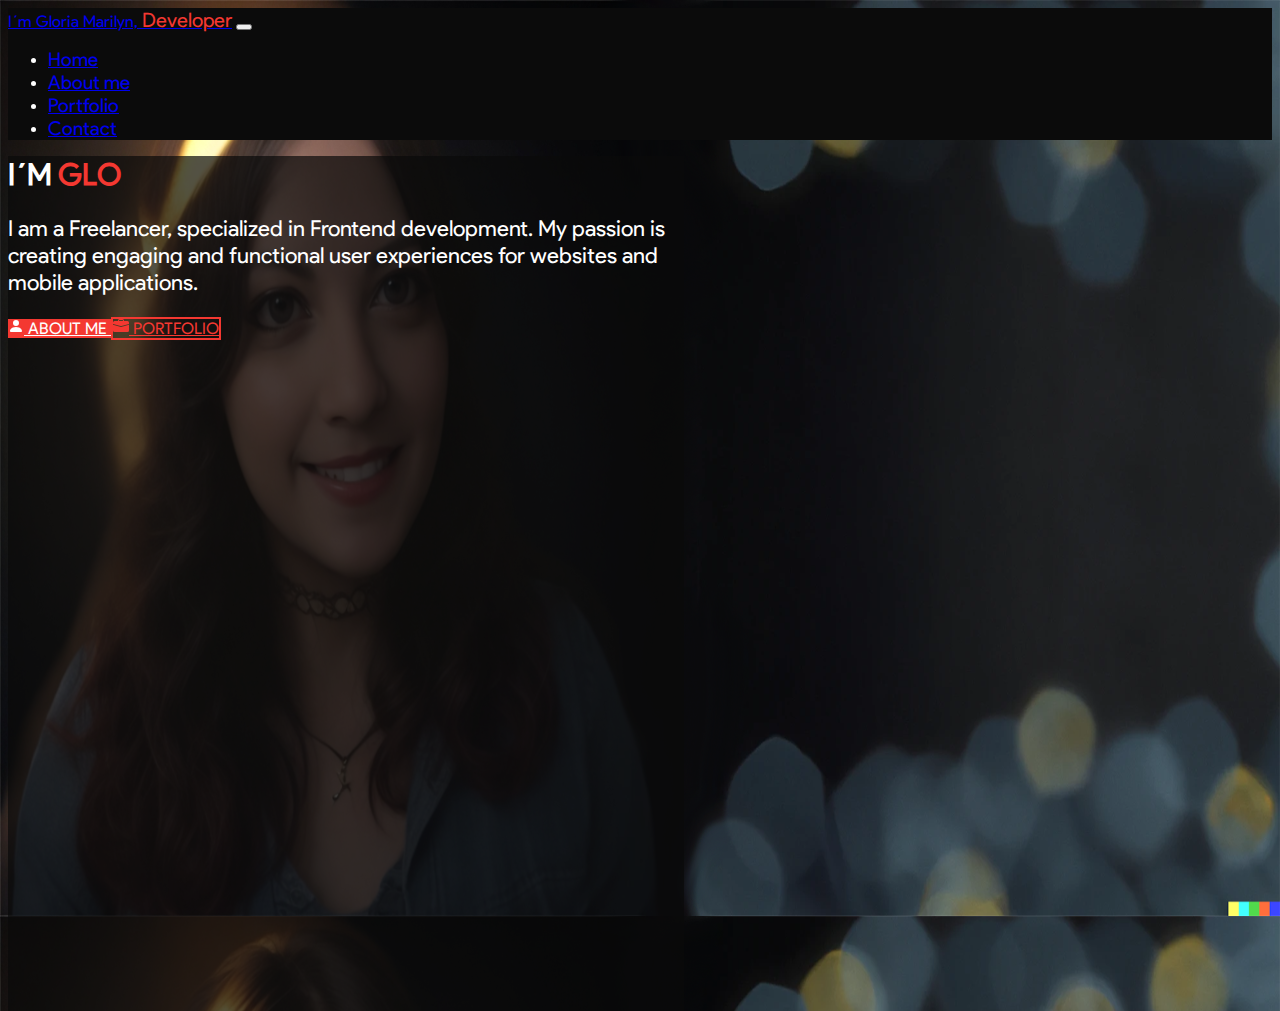
==== pages/home.html @ 5701135a "First commit" ====
<!DOCTYPE html>
<html lang="en">
    <head>
        <meta charset="UTF-8">
        <meta http-equiv="X-UA-Compatible" content="IE=edge">
        <meta name="viewport" content="width=device-width, initial-scale=1.0">
        <!-- Bootstrap CSS -->
        <link href="https://cdn.jsdelivr.net/npm/bootstrap@5.3.0-alpha3/dist/css/bootstrap.min.css" rel="stylesheet" integrity="sha384-KK94CHFLLe+nY2dmCWGMq91rCGa5gtU4mk92HdvYe+M/SXH301p5ILy+dN9+nJOZ" crossorigin="anonymous">
        <!-- Style CSS -->
        <link rel="stylesheet" href="../css/home.css">
        <title>Home</title>
    </head>
    <body>
        <!--Nav Start -->
        <nav class="navbar navbar-expand-lg text-light px-5">
            <a class="navbar-brand text-light" href="#">I´m Gloria Marilyn, <span>Developer</span></a>
            <button class="navbar-toggler" type="button" data-toggle="collapse" data-target="#navbarNav" aria-controls="navbarNav" aria-expanded="false" aria-label="Toggle navigation">
                <span class="navbar-toggler-icon"></span>
            </button>
            <div class="collapse navbar-collapse justify-content-end" id="navbarNav">
                <ul class="navbar-nav">
                    <li class="nav-item active">
                    <a class="nav-link  text-light" href="./home.html">Home</a>
                    </li>
                    <li class="nav-item">
                    <a class="nav-link text-light" href="./sobre_mi.html">About me</a>
                    </li>
                    <li class="nav-item">
                    <a class="nav-link text-light" href="./portfolio.html">Portfolio</a>
                    </li>
                    <li class="nav-item">
                    <a class="nav-link text-light" href="./contacto.html">Contact</a>
                    </li>
                </ul>
            </div>
        </nav>
        <!--Nav End -->


        <main>
            <div class="container-fluid bg-blur float-start float-md-end p-0 m-0 p-5">
                <div class="p-0 p-md-5">
                    <!-- Texto Presentacion Start -->
                    <div class="wrapper pt-5 mt-5">
                        <span class="visible">I´m </span>
                        <span class="name visible"></span>
                        <span class="fullstack visible"></span>
                        <span class="frontend visible"></span>
                    </div>
                    <p class="my-4">
                        I am a Freelancer, specialized in Frontend development. 
                        My passion is creating engaging and functional user experiences for websites and mobile applications.
                    </p>
                    <!-- Texto Presentacion End -->

                    <!-- Btns Start -->
                    <div class="row mt-4 cont-bts">
                        <div class="col-12 d-block d-md-flex col-md-6">
                            <a href="./sobre_mi.html" class="btn bg-red btn-lg rounded-5 d-flex justify-content-center align-items-center">
                                <img src="../img/icons/person-fill (1).svg" class="me-0 me-md-2"> About me
                            </a>
                            <a href="./portfolio.html" id="portfolio-btn" class="btn border-red btn-lg rounded-5 mx-0 mx-md-4 d-flex justify-content-center align-items-center">
                                <img src="../img/icons/briefcase-fill.svg" class="me-0 me-md-2"> Portfolio
                            </a>
                        </div>
                    </div>
                    <!-- Btns End -->
                </div>
            </div>
        </main>

        <!-- Bootstrap JS -->
        <script src="../js/animation-name.js"></script>
        <!-- Script de jQuery -->
        <script src="https://code.jquery.com/jquery-3.2.1.slim.min.js"></script>
        <!-- Scripts de Bootstrap -->
        <script src="https://cdnjs.cloudflare.com/ajax/libs/popper.js/1.12.9/umd/popper.min.js"></script>
        <script src="https://maxcdn.bootstrapcdn.com/bootstrap/4.0.0/js/bootstrap.min.js"></script>
    </body>
</html>
---- css/home.css ----
@font-face {
    font-family: 'Product-sans';
    src: url('../font/product-sans/Product\ Sans\ Regular.ttf') format('truetype');
    font-weight: normal;
    font-style: normal;
}

body{
    max-height: 100vh;
    background-color: #13161B;
    font-family: 'Product-sans', sans-serif;
    color: #FFFFFF;
    overflow: hidden;
    background-image: url('../img/Sin\ título-2adawd.png');
    background-size: 100% 100%;
}

nav{
    background-color: #0b0b0b;
    color: #FFFFFF;
}

nav li a{
    font-size: 19px!important;
}

nav li a:hover{
    text-decoration: 2px underline #f43831;
    color: #f43831!important;
}

nav span{
    color: #f43831!important;
    text-transform: none;
    font-size: 20px;
    font-weight: lighter;
}

.bg-blur{
    height: 95vh;
    background-color: #0a0a0ab3;
    width: 53.5%;
}

.section-left{
    height: 95vh;
}

span{
    font-size: 45px;
    text-transform: uppercase;
    font-weight: bolder;
}

.wrapper .name {
    color: #f43831;
}

.wrapper .fullstack {
    color: #f43831;
}

.wrapper .frontend {
    color: #f43831;
}

.visible {
    display: inline;
}

.wrapper span:not(.visible) {
    display: none;
}

.cont-bts a{
    min-width: 250px;
}

.bg-red{
    background-color: #f43831;
    color: #FFFFFF;
    text-transform: uppercase;
}

.bg-red:hover{
    background-color: #c9241e;
    color: #FFFFFF;
}

.border-red{
    border: 2px solid #f43831;
    color:#f43831;
    text-transform: uppercase;
}

.border-red:hover{
    background-color: #c9241e;
    color: #FFFFFF;
}

p{
    font-size: 22px;
    font-weight: lighter;
}

@media (max-width:1367px) {
    span{
        font-size: 30px;
    }
}

@media (max-width:1200px) {
    body{
        background-image: url('../img/DALL·E\ 2023-05-10\ 22.53.09\ -\ landscape\ blurred\ lights.png');
        background-size: 160% 100%;
        background-position: right;
    }
    .bg-blur{
        width: 100%;
    }
}

@media (max-width:775px) {
    .cont-bts a{
        margin-bottom: 30px;
    }
}

@media (max-width:660px) {
    .wrapper{
        height: 150px;
    }
    
    .cont-bts a{
        min-width: 200px;
        max-width: 200px;
        font-size: 18px;
    }
    body{
        max-height: auto;
    }
}

@media (max-width:400px) {
    .cont-bts a{
        min-width: 100%;
        max-width: 100%;
        font-size: 18px;
    }
}

.no-animation {
    animation: none;
}
.navbar-toggler-icon {
    float: right;
}
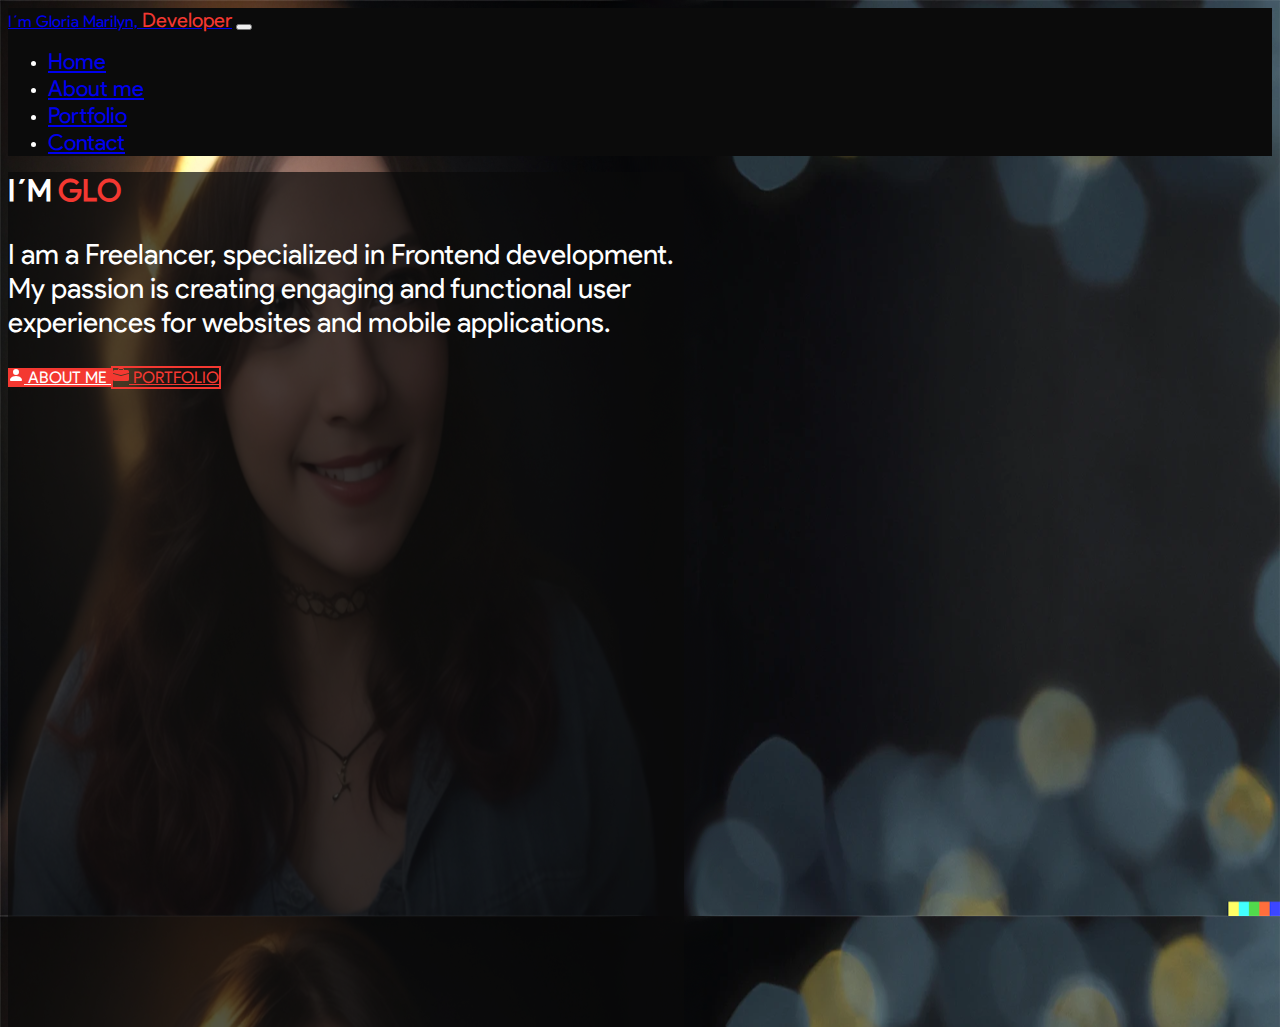
==== commit 859bdbae: "Add animation" ====
--- a/pages/home.html
+++ b/pages/home.html
@@ -8,9 +8,11 @@
         <link href="https://cdn.jsdelivr.net/npm/bootstrap@5.3.0-alpha3/dist/css/bootstrap.min.css" rel="stylesheet" integrity="sha384-KK94CHFLLe+nY2dmCWGMq91rCGa5gtU4mk92HdvYe+M/SXH301p5ILy+dN9+nJOZ" crossorigin="anonymous">
         <!-- Style CSS -->
         <link rel="stylesheet" href="../css/home.css">
+        <link rel="stylesheet" href="../css/animation_text.css">
         <title>Home</title>
     </head>
     <body>
+
         <!--Nav Start -->
         <nav class="navbar navbar-expand-lg text-light px-5">
             <a class="navbar-brand text-light" href="#">I´m Gloria Marilyn, <span>Developer</span></a>
@@ -35,8 +37,6 @@
             </div>
         </nav>
         <!--Nav End -->
-
-
         <main>
             <div class="container-fluid bg-blur float-start float-md-end p-0 m-0 p-5">
                 <div class="p-0 p-md-5">
--- a/css/home.css
+++ b/css/home.css
@@ -21,7 +21,7 @@
 }
 
 nav li a{
-    font-size: 19px!important;
+    font-size: 22px!important;
 }
 
 nav li a:hover{
@@ -99,7 +99,7 @@
 }
 
 p{
-    font-size: 22px;
+    font-size: 28px;
     font-weight: lighter;
 }
 
@@ -147,6 +147,10 @@
         max-width: 100%;
         font-size: 18px;
     }
+    p{
+        font-size: 22px;
+        font-weight: lighter;
+    }
 }
 
 .no-animation {
--- a/css/animation_text.css
+++ b/css/animation_text.css
@@ -0,0 +1,406 @@
+.tracking-in-expand {
+	-webkit-animation: tracking-in-expand 0.7s cubic-bezier(0.215, 0.610, 0.355, 1.000) both;
+	        animation: tracking-in-expand 0.7s cubic-bezier(0.215, 0.610, 0.355, 1.000) both;
+}
+
+/* ----------------------------------------------
+ * Generated by Animista on 2023-6-9 14:27:23
+ * Licensed under FreeBSD License.
+ * See http://animista.net/license for more info. 
+ * w: http://animista.net, t: @cssanimista
+ * ---------------------------------------------- */
+
+/**
+ * ----------------------------------------
+ * animation tracking-in-expand
+ * ----------------------------------------
+ */
+ @-webkit-keyframes tracking-in-expand {
+    0% {
+      letter-spacing: -0.5em;
+      opacity: 0;
+    }
+    40% {
+      opacity: 0.6;
+    }
+    100% {
+      opacity: 1;
+    }
+  }
+  @keyframes tracking-in-expand {
+    0% {
+      letter-spacing: -0.5em;
+      opacity: 0;
+    }
+    40% {
+      opacity: 0.6;
+    }
+    100% {
+      opacity: 1;
+    }
+  }
+  
+
+  @keyframes move {
+    100% {
+        transform: translate3d(0, 0, 1px) rotate(360deg);
+    }
+}
+
+@keyframes move {
+  100% {
+      transform: translate3d(0, 0, 1px) rotate(360deg);
+  }
+}
+
+
+@keyframes move {
+  100% {
+      transform: translate3d(0, 0, 1px) rotate(360deg);
+  }
+}
+
+@keyframes move {
+  100% {
+      transform: translate3d(0, 0, 1px) rotate(360deg);
+  }
+}
+
+@keyframes move {
+  100% {
+      transform: translate3d(0, 0, 1px) rotate(360deg);
+  }
+}
+
+.background {
+  position: fixed;
+  min-width: 100%;
+  min-height: 100vh;
+  top: 0;
+  left: 0;
+  background: #13161b;
+  overflow: hidden;
+}
+
+.background .span {
+  width: 17vmin;
+  height: 17vmin;
+  border-radius: 17vmin;
+  backface-visibility: hidden;
+  position: absolute;
+  animation: move;
+  animation-duration: 37;
+  animation-timing-function: linear;
+  animation-iteration-count: infinite;
+}
+
+
+.background .span:nth-child(0) {
+  color: #1b2225;
+  top: 19%;
+  left: 12%;
+  animation-duration: 63s;
+  animation-delay: -4s;
+  transform-origin: -8vw -23vh;
+  box-shadow: 34vmin 0 4.854643791990696vmin currentColor;
+}
+.background .span:nth-child(1) {
+  color: #252217;
+  top: 86%;
+  left: 50%;
+  animation-duration: 30s;
+  animation-delay: -76s;
+  transform-origin: 12vw 14vh;
+  box-shadow: -34vmin 0 5.025274961377082vmin currentColor;
+}
+.background .span:nth-child(2) {
+  color: #101416;
+  top: 18%;
+  left: 24%;
+  animation-duration: 115s;
+  animation-delay: -129s;
+  transform-origin: -10vw -22vh;
+  box-shadow: 34vmin 0 4.77292725586498vmin currentColor;
+}
+.background .span:nth-child(3) {
+  color: #252217;
+  top: 14%;
+  left: 18%;
+  animation-duration: 29s;
+  animation-delay: -117s;
+  transform-origin: 22vw 16vh;
+  box-shadow: -34vmin 0 5.2336803490414185vmin currentColor;
+}
+.background .span:nth-child(4) {
+  color: #252217;
+  top: 37%;
+  left: 68%;
+  animation-duration: 33s;
+  animation-delay: -85s;
+  transform-origin: 0vw -24vh;
+  box-shadow: -34vmin 0 4.792331453118161vmin currentColor;
+}
+.background .span:nth-child(5) {
+  color: #101416;
+  top: 71%;
+  left: 70%;
+  animation-duration: 83s;
+  animation-delay: -124s;
+  transform-origin: -5vw 19vh;
+  box-shadow: -34vmin 0 4.62575719995654vmin currentColor;
+}
+.background .span:nth-child(6) {
+  color: #1b2225;
+  top: 69%;
+  left: 8%;
+  animation-duration: 71s;
+  animation-delay: -25s;
+  transform-origin: 16vw 7vh;
+  box-shadow: -34vmin 0 4.473796179226239vmin currentColor;
+}
+.background .span:nth-child(7) {
+  color: #1b2225;
+  top: 37%;
+  left: 30%;
+  animation-duration: 40s;
+  animation-delay: -100s;
+  transform-origin: -7vw -16vh;
+  box-shadow: -34vmin 0 4.469566381539588vmin currentColor;
+}
+.background .span:nth-child(8) {
+  color: #1b2225;
+  top: 61%;
+  left: 73%;
+  animation-duration: 83s;
+  animation-delay: -74s;
+  transform-origin: 21vw -4vh;
+  box-shadow: -34vmin 0 4.593561391267026vmin currentColor;
+}
+.background .span:nth-child(9) {
+  color: #101416;
+  top: 64%;
+  left: 83%;
+  animation-duration: 72s;
+  animation-delay: -91s;
+  transform-origin: 25vw -18vh;
+  box-shadow: -34vmin 0 5.024853122125599vmin currentColor;
+}
+.background .span:nth-child(10) {
+  color: #1b2225;
+  top: 87%;
+  left: 48%;
+  animation-duration: 101s;
+  animation-delay: -31s;
+  transform-origin: -19vw -10vh;
+  box-shadow: 34vmin 0 4.829560491798615vmin currentColor;
+}
+.background .span:nth-child(11) {
+  color: #101416;
+  top: 32%;
+  left: 93%;
+  animation-duration: 6s;
+  animation-delay: -64s;
+  transform-origin: 11vw -14vh;
+  box-shadow: 34vmin 0 4.883154050031007vmin currentColor;
+}
+.background .span:nth-child(12) {
+  color: #252217;
+  top: 37%;
+  left: 35%;
+  animation-duration: 96s;
+  animation-delay: -122s;
+  transform-origin: 21vw -11vh;
+  box-shadow: -34vmin 0 4.569342727347323vmin currentColor;
+}
+.background .span:nth-child(13) {
+  color: #101416;
+  top: 44%;
+  left: 48%;
+  animation-duration: 85s;
+  animation-delay: -104s;
+  transform-origin: 1vw -23vh;
+  box-shadow: -34vmin 0 4.85159445950015vmin currentColor;
+}
+.background .span:nth-child(14) {
+  color: #101416;
+  top: 46%;
+  left: 46%;
+  animation-duration: 70s;
+  animation-delay: -30s;
+  transform-origin: 7vw -16vh;
+  box-shadow: -34vmin 0 4.827267303601772vmin currentColor;
+}
+.background .span:nth-child(15) {
+  color: #1b2225;
+  top: 12%;
+  left: 12%;
+  animation-duration: 42s;
+  animation-delay: -38s;
+  transform-origin: 9vw 15vh;
+  box-shadow: -34vmin 0 5.1532966525415915vmin currentColor;
+}
+.background .span:nth-child(16) {
+  color: #252217;
+  top: 43%;
+  left: 59%;
+  animation-duration: 122s;
+  animation-delay: -87s;
+  transform-origin: 0vw -21vh;
+  box-shadow: -34vmin 0 4.636428122409708vmin currentColor;
+}
+.background .span:nth-child(17) {
+  color: #252217;
+  top: 47%;
+  left: 60%;
+  animation-duration: 52s;
+  animation-delay: -92s;
+  transform-origin: 23vw -10vh;
+  box-shadow: 34vmin 0 4.482724131750979vmin currentColor;
+}
+.background .span:nth-child(18) {
+  color: #1b2225;
+  top: 66%;
+  left: 52%;
+  animation-duration: 23s;
+  animation-delay: -52s;
+  transform-origin: 25vw -23vh;
+  box-shadow: 34vmin 0 4.5022503998155585vmin currentColor;
+}
+.background .span:nth-child(19) {
+  color: #1b2225;
+  top: 33%;
+  left: 7%;
+  animation-duration: 14s;
+  animation-delay: -43s;
+  transform-origin: -4vw 16vh;
+  box-shadow: -34vmin 0 4.570464004489038vmin currentColor;
+}
+.background .span:nth-child(20) {
+  color: #1b2225;
+  top: 63%;
+  left: 88%;
+  animation-duration: 6s;
+  animation-delay: -2s;
+  transform-origin: 9vw 18vh;
+  box-shadow: -34vmin 0 4.6944872148269186vmin currentColor;
+}
+.background .span:nth-child(21) {
+  color: #101416;
+  top: 64%;
+  left: 90%;
+  animation-duration: 75s;
+  animation-delay: -42s;
+  transform-origin: 4vw 7vh;
+  box-shadow: -34vmin 0 4.924782349688103vmin currentColor;
+}
+.background .span:nth-child(22) {
+  color: #101416;
+  top: 8%;
+  left: 72%;
+  animation-duration: 90s;
+  animation-delay: -41s;
+  transform-origin: -9vw 10vh;
+  box-shadow: -34vmin 0 5.082160493134374vmin currentColor;
+}
+
+
+
+.shadow-pop-tr {
+	-webkit-animation: shadow-pop-tr 0.3s cubic-bezier(0.470, 0.000, 0.745, 0.715) both;
+    animation-delay: 3s;
+	animation: shadow-pop-tr 0.6s cubic-bezier(0.470, 0.000, 0.745, 0.715) both;
+}
+
+/* ----------------------------------------------
+ * Generated by Animista on 2023-6-9 14:14:1
+ * Licensed under FreeBSD License.
+ * See http://animista.net/license for more info. 
+ * w: http://animista.net, t: @cssanimista
+ * ---------------------------------------------- */
+
+/**
+ * ----------------------------------------
+ * animation shadow-pop-tr
+ * ----------------------------------------
+ */
+ @-webkit-keyframes shadow-pop-tr {
+    0% {
+      -webkit-box-shadow: 0 0 #3e3e3e, 0 0 #3e3e3e, 0 0 #3e3e3e, 0 0 #3e3e3e, 0 0 #3e3e3e, 0 0 #3e3e3e, 0 0 #3e3e3e, 0 0 #3e3e3e;
+              box-shadow: 0 0 #3e3e3e, 0 0 #3e3e3e, 0 0 #3e3e3e, 0 0 #3e3e3e, 0 0 #3e3e3e, 0 0 #3e3e3e, 0 0 #3e3e3e, 0 0 #3e3e3e;
+      -webkit-transform: translateX(0) translateY(0);
+              transform: translateX(0) translateY(0);
+    }
+    100% {
+      -webkit-box-shadow: 1px -1px #3e3e3e, 2px -2px #3e3e3e, 3px -3px #3e3e3e, 4px -4px #3e3e3e, 5px -5px #3e3e3e, 6px -6px #3e3e3e, 7px -7px #3e3e3e, 8px -8px #3e3e3e;
+              box-shadow: 1px -1px #3e3e3e, 2px -2px #3e3e3e, 3px -3px #3e3e3e, 4px -4px #3e3e3e, 5px -5px #3e3e3e, 6px -6px #3e3e3e, 7px -7px #3e3e3e, 8px -8px #3e3e3e;
+      -webkit-transform: translateX(-8px) translateY(8px);
+              transform: translateX(-8px) translateY(8px);
+    }
+  }
+  @keyframes shadow-pop-tr {
+    0% {
+      -webkit-box-shadow: 0 0 #3e3e3e, 0 0 #3e3e3e, 0 0 #3e3e3e, 0 0 #3e3e3e, 0 0 #3e3e3e, 0 0 #3e3e3e, 0 0 #3e3e3e, 0 0 #3e3e3e;
+              box-shadow: 0 0 #3e3e3e, 0 0 #3e3e3e, 0 0 #3e3e3e, 0 0 #3e3e3e, 0 0 #3e3e3e, 0 0 #3e3e3e, 0 0 #3e3e3e, 0 0 #3e3e3e;
+      -webkit-transform: translateX(0) translateY(0);
+              transform: translateX(0) translateY(0);
+    }
+    100% {
+      -webkit-box-shadow: 1px -1px #3e3e3e, 2px -2px #3e3e3e, 3px -3px #3e3e3e, 4px -4px #3e3e3e, 5px -5px #3e3e3e, 6px -6px #3e3e3e, 7px -7px #3e3e3e, 8px -8px #3e3e3e;
+              box-shadow: 1px -1px #3e3e3e, 2px -2px #3e3e3e, 3px -3px #3e3e3e, 4px -4px #3e3e3e, 5px -5px #3e3e3e, 6px -6px #3e3e3e, 7px -7px #3e3e3e, 8px -8px #3e3e3e;
+      -webkit-transform: translateX(-8px) translateY(8px);
+              transform: translateX(-8px) translateY(8px);
+    }
+  }
+
+
+  
+  .shadow-pop-br {
+    -webkit-animation: shadow-pop-br 0.3s cubic-bezier(0.470, 0.000, 0.745, 0.715) both;
+    animation: shadow-pop-br 0.5s cubic-bezier(0.470, 0.000, 0.745, 0.715) both;
+    animation-delay: 0.1s;
+  }
+
+  /* ----------------------------------------------
+ * Generated by Animista on 2023-6-9 17:40:56
+ * Licensed under FreeBSD License.
+ * See http://animista.net/license for more info. 
+ * w: http://animista.net, t: @cssanimista
+ * ---------------------------------------------- */
+
+/**
+ * ----------------------------------------
+ * animation shadow-pop-br
+ * ----------------------------------------
+ */
+@-webkit-keyframes shadow-pop-br {
+  0% {
+    -webkit-box-shadow: 0 0 #efeaea, 0 0 #efeaea, 0 0 #efeaea, 0 0 #efeaea, 0 0 #efeaea, 0 0 #efeaea, 0 0 #efeaea, 0 0 #efeaea;
+            box-shadow: 0 0 #efeaea, 0 0 #efeaea, 0 0 #efeaea, 0 0 #efeaea, 0 0 #efeaea, 0 0 #efeaea, 0 0 #efeaea, 0 0 #efeaea;
+    -webkit-transform: translateX(0) translateY(0);
+            transform: translateX(0) translateY(0);
+  }
+  100% {
+    -webkit-box-shadow: 1px 1px #efeaea, 2px 2px #efeaea, 3px 3px #efeaea, 4px 4px #efeaea, 5px 5px #efeaea, 6px 6px #efeaea, 7px 7px #efeaea, 8px 8px #efeaea;
+            box-shadow: 1px 1px #efeaea, 2px 2px #efeaea, 3px 3px #efeaea, 4px 4px #efeaea, 5px 5px #efeaea, 6px 6px #efeaea, 7px 7px #efeaea, 8px 8px #efeaea;
+    -webkit-transform: translateX(-8px) translateY(-8px);
+            transform: translateX(-8px) translateY(-8px);
+  }
+}
+@keyframes shadow-pop-br {
+  0% {
+    -webkit-box-shadow: 0 0 #efeaea, 0 0 #efeaea, 0 0 #efeaea, 0 0 #efeaea, 0 0 #efeaea, 0 0 #efeaea, 0 0 #efeaea, 0 0 #efeaea;
+            box-shadow: 0 0 #efeaea, 0 0 #efeaea, 0 0 #efeaea, 0 0 #efeaea, 0 0 #efeaea, 0 0 #efeaea, 0 0 #efeaea, 0 0 #efeaea;
+    -webkit-transform: translateX(0) translateY(0);
+            transform: translateX(0) translateY(0);
+  }
+  100% {
+    -webkit-box-shadow: 1px 1px #efeaea, 2px 2px #efeaea, 3px 3px #efeaea, 4px 4px #efeaea, 5px 5px #efeaea, 6px 6px #efeaea, 7px 7px #efeaea, 8px 8px #efeaea;
+            box-shadow: 1px 1px #efeaea, 2px 2px #efeaea, 3px 3px #efeaea, 4px 4px #efeaea, 5px 5px #efeaea, 6px 6px #efeaea, 7px 7px #efeaea, 8px 8px #efeaea;
+    -webkit-transform: translateX(-8px) translateY(-8px);
+            transform: translateX(-8px) translateY(-8px);
+  }
+}
+
+.portfolio-item:hover{
+  transform: scale(1.1);
+}
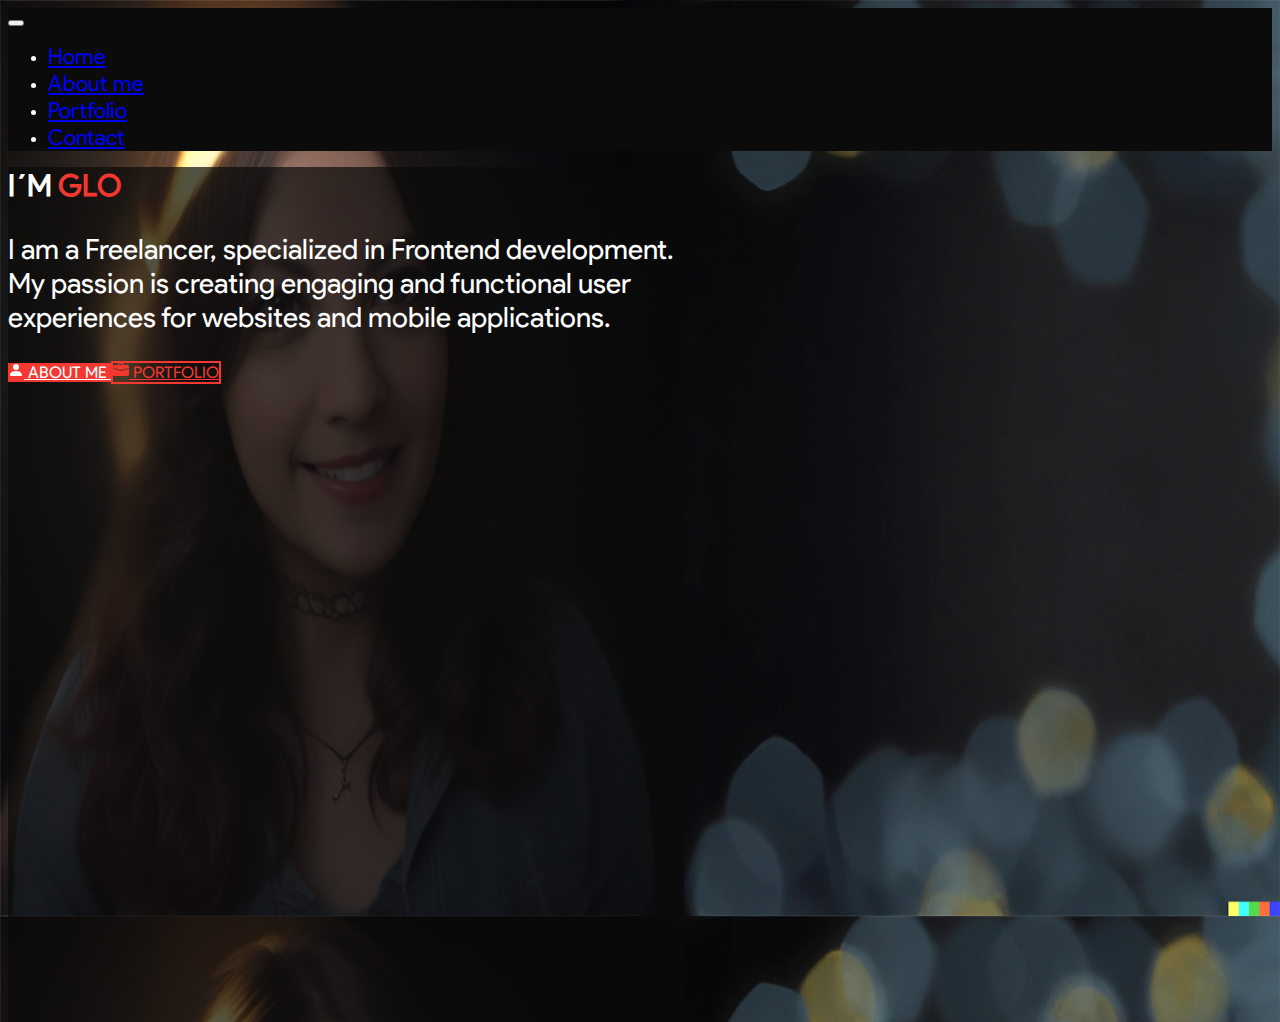
==== commit d94c33bd: "Fix" ====
--- a/pages/home.html
+++ b/pages/home.html
@@ -15,7 +15,7 @@
 
         <!--Nav Start -->
         <nav class="navbar navbar-expand-lg text-light px-5">
-            <a class="navbar-brand text-light" href="#">I´m Gloria Marilyn, <span>Developer</span></a>
+            <!--<a class="navbar-brand text-light" href="#">I´m Gloria Marilyn, <span>Developer</span></a>-->
             <button class="navbar-toggler" type="button" data-toggle="collapse" data-target="#navbarNav" aria-controls="navbarNav" aria-expanded="false" aria-label="Toggle navigation">
                 <span class="navbar-toggler-icon"></span>
             </button>
@@ -38,16 +38,16 @@
         </nav>
         <!--Nav End -->
         <main>
-            <div class="container-fluid bg-blur float-start float-md-end p-0 m-0 p-5">
-                <div class="p-0 p-md-5">
+            <div class="container-fluid bg-blur float-start float-md-end p-0 m-0 p-5 pt-0 pt-md-5">
+                <div class="p-0 p-md-5 pt-0 pt-md-5">
                     <!-- Texto Presentacion Start -->
-                    <div class="wrapper pt-5 mt-5">
+                    <div class="wrapper pt-0 pt-sm-5 mt-5">
                         <span class="visible">I´m </span>
                         <span class="name visible"></span>
                         <span class="fullstack visible"></span>
                         <span class="frontend visible"></span>
                     </div>
-                    <p class="my-4">
+                    <p class="mb-4 mt-0 mt-md-4">
                         I am a Freelancer, specialized in Frontend development. 
                         My passion is creating engaging and functional user experiences for websites and mobile applications.
                     </p>
